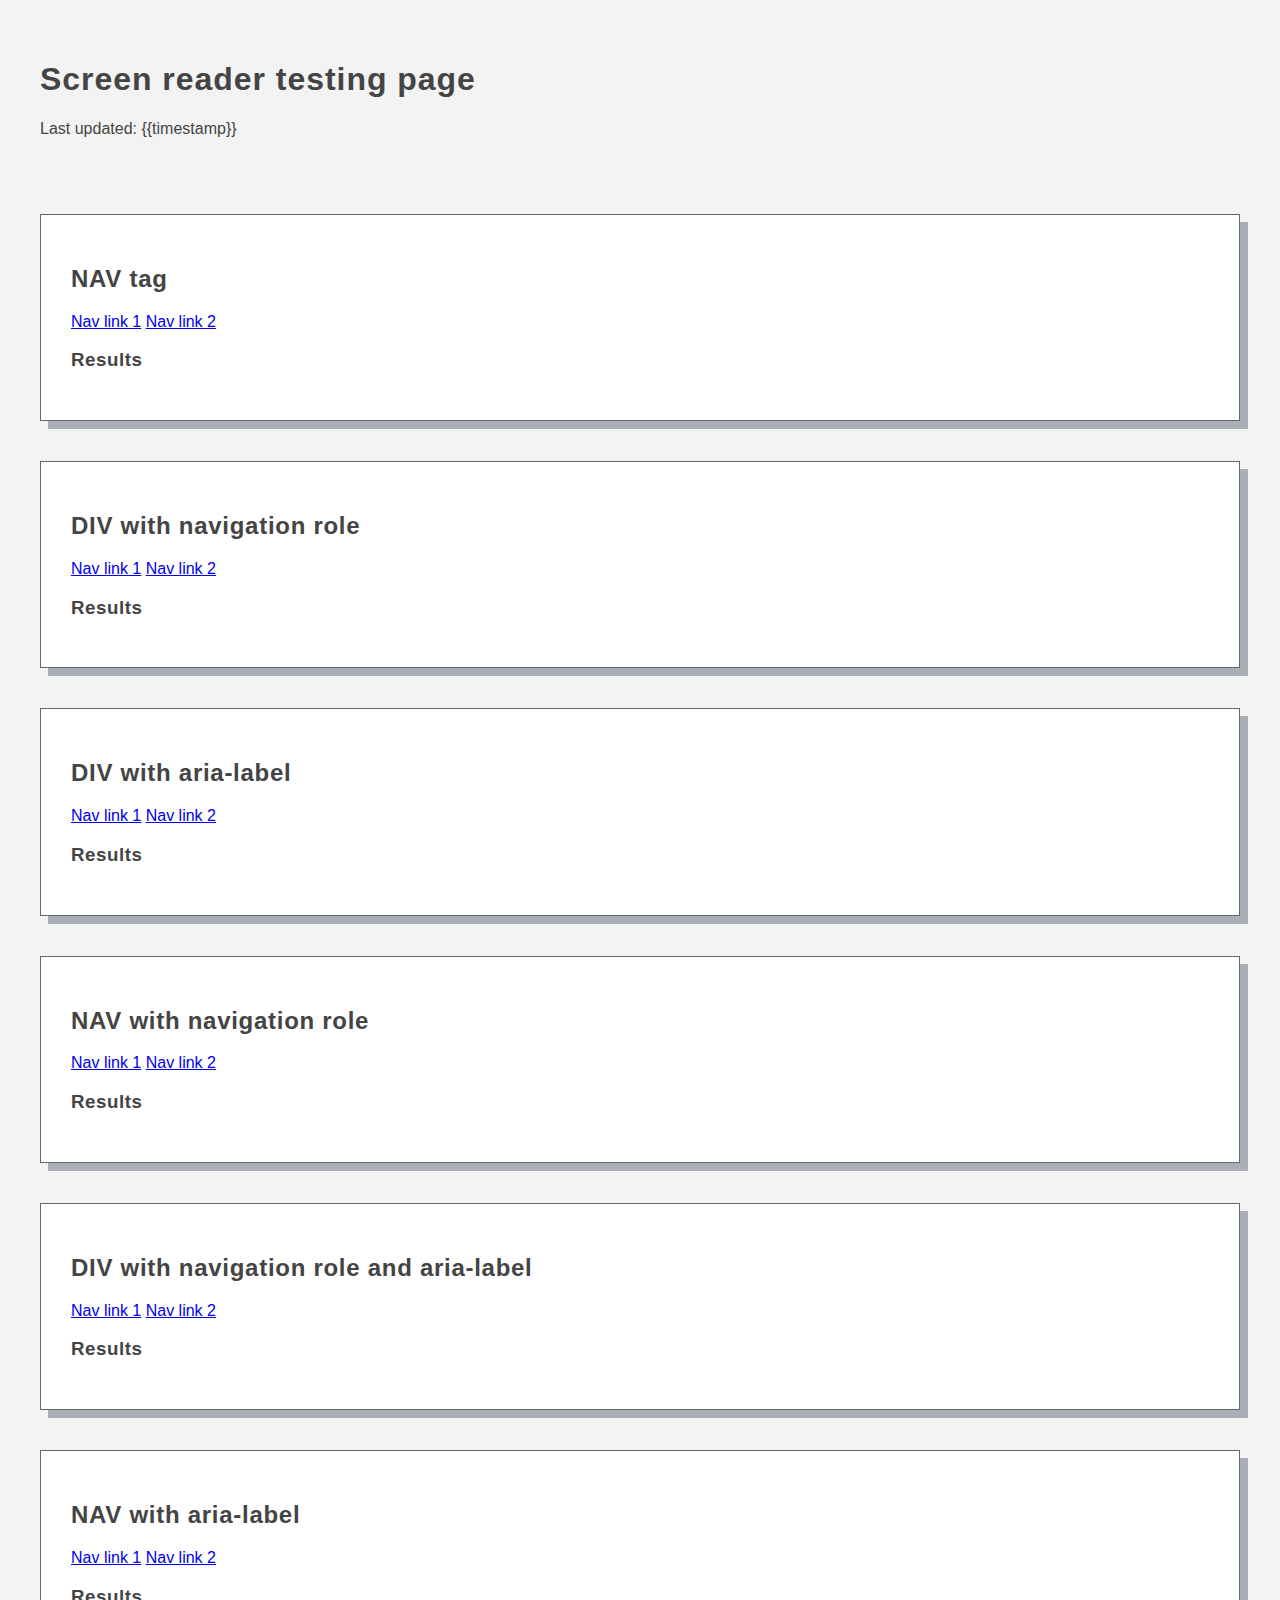
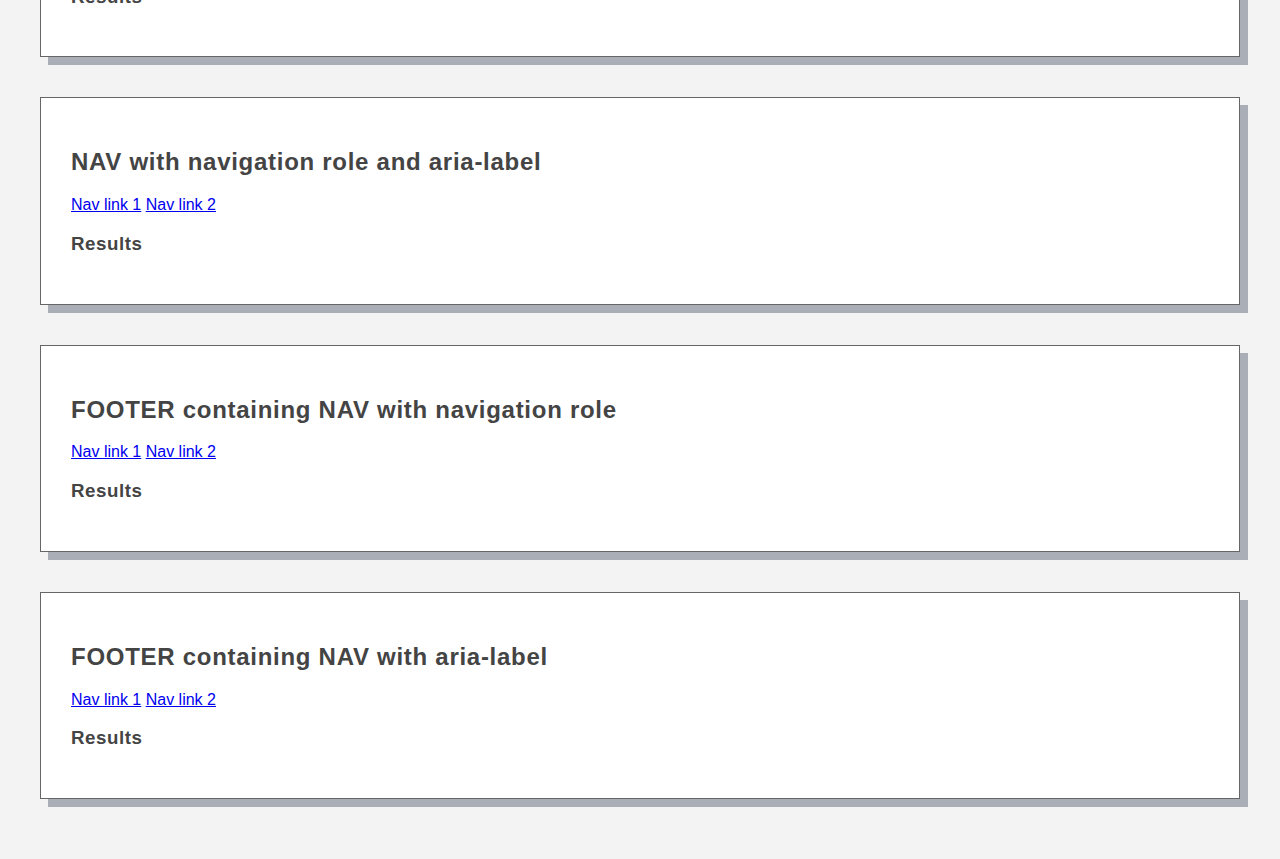
==== index.html @ 77a3485a "basic page to test with sr" ====
<!doctype html>
<html lang="en">
<head>
	<title>Screen reader navigation testing</title>
	<meta name="description" content="">
	<meta name="viewport" content="width=device-width, initial-scale=1">
	<link rel="stylesheet" href="style.css" />
</head>
<body>
	<header>
		<h1>Screen reader testing page</h1>
		<p>Last updated: <span>{{timestamp}}</span></p>
	</header>	

	<section aria-label="html nav tag">
		<!-- just the HTML tag <nav> -->
		<h2>NAV tag</h2>
		<nav>
			<a href="javascript:void(0);">Nav link 1</a>
			<a href="javascript:void(0);">Nav link 2</a>
		</nav>

		<h3>Results</h3>
		<table>
		</table>
	</section>

	<section aria-label="div with role">
		<!-- a <div> with the only attribute aria role=”navigation” -->
		<h2>DIV with navigation role</h2>
		<div role="navigation">
			<a href="javascript:void(0);">Nav link 1</a>
			<a href="javascript:void(0);">Nav link 2</a>
		</div>

		<h3>Results</h3>
		<table></table>
	</section>
	
	<section aria-label="div with aria-label">
		<!-- a <div> with the only attribute aria-label=”navigation” -->
		<h2>DIV with aria-label</h2>
		<div aria-label="navigation">
			<a href="javascript:void(0);">Nav link 1</a>
			<a href="javascript:void(0);">Nav link 2</a>
		</div>

		<h3>Results</h3>
		<table></table>
	</section>

	<section aria-label="nav with role">
		<!-- the HTML <nav> and an aria role=”navigation” -->
		<h2>NAV with navigation role</h2>
		<nav role="navigation">
			<a href="javascript:void(0);">Nav link 1</a>
			<a href="javascript:void(0);">Nav link 2</a>
		</nav>

		<h3>Results</h3>
		<table></table>
	</section>

	<section aria-label="div with role and aria-label">
		<!-- a <div> with the only attribute role=”navigation” and an aria-label=”primary” -->
		<h2>DIV with navigation role and aria-label</h2>
		<div role="navigation" aria-label="primary">
			<a href="javascript:void(0);">Nav link 1</a>
			<a href="javascript:void(0);">Nav link 2</a>
		</div>

		<h3>Results</h3>
		<table></table>
	</section>

	<section aria-label="nav with aria-label">
		<!-- the HTML <nav> and an aria-label =”primary navigation” -->
		<h2>NAV with aria-label</h2>
		<nav aria-label="primary navigation">
			<a href="javascript:void(0);">Nav link 1</a>
			<a href="javascript:void(0);">Nav link 2</a>
		</nav>

		<h3>Results</h3>
		<table></table>
	</section>

	<section aria-label="nav with role and aria-label">
		<!-- the HTML <nav>, role=”navigation,” and an aria-label =”primary” -->
		<h2>NAV with navigation role and aria-label</h2>
		<nav role="navigation" arial-label="primary">
			<a href="javascript:void(0);">Nav link 1</a>
			<a href="javascript:void(0);">Nav link 2</a>
		</nav>

		<h3>Results</h3>
		<table></table>
	</section>

	<section aria-label="footer containing nav with role">
		<!-- <footer> containing a child <nav> with role="navigation" -->
		<h2>FOOTER containing NAV with navigation role</h2>
		<footer>
			<nav role="navigation">
				<a href="javascript:void(0);">Nav link 1</a>
				<a href="javascript:void(0);">Nav link 2</a>
			</nav>
		</footer>

		<h3>Results</h3>
		<table></table>
	</section>

	<section aria-label="footer containing nav with aria-label">
		<!-- <footer> containing a <nav> with aria-label="primary" -->
		<h2>FOOTER containing NAV with aria-label</h2>
		<footer>
			<nav aria-label="primary">
				<a href="javascript:void(0);">Nav link 1</a>
				<a href="javascript:void(0);">Nav link 2</a>
			</nav>
		</footer>

		<h3>Results</h3>
		<table></table>
	</section>
</body>
</html>
---- style.css ----
body{
	margin:0px;
	padding:20px;
	background:#f3f3f3;
	color:#444;
	font-family:Helvetica, Arial, sans-serif;
}
header{
	padding:20px;
}
h1,h2,h3{
	letter-spacing:.03em;
}
section{
	margin:40px 20px;
	padding:30px;
	background:#fff;
	border:1px solid #666;
	box-shadow:8px 8px 0px rgba(60, 71, 93, 0.4);
}
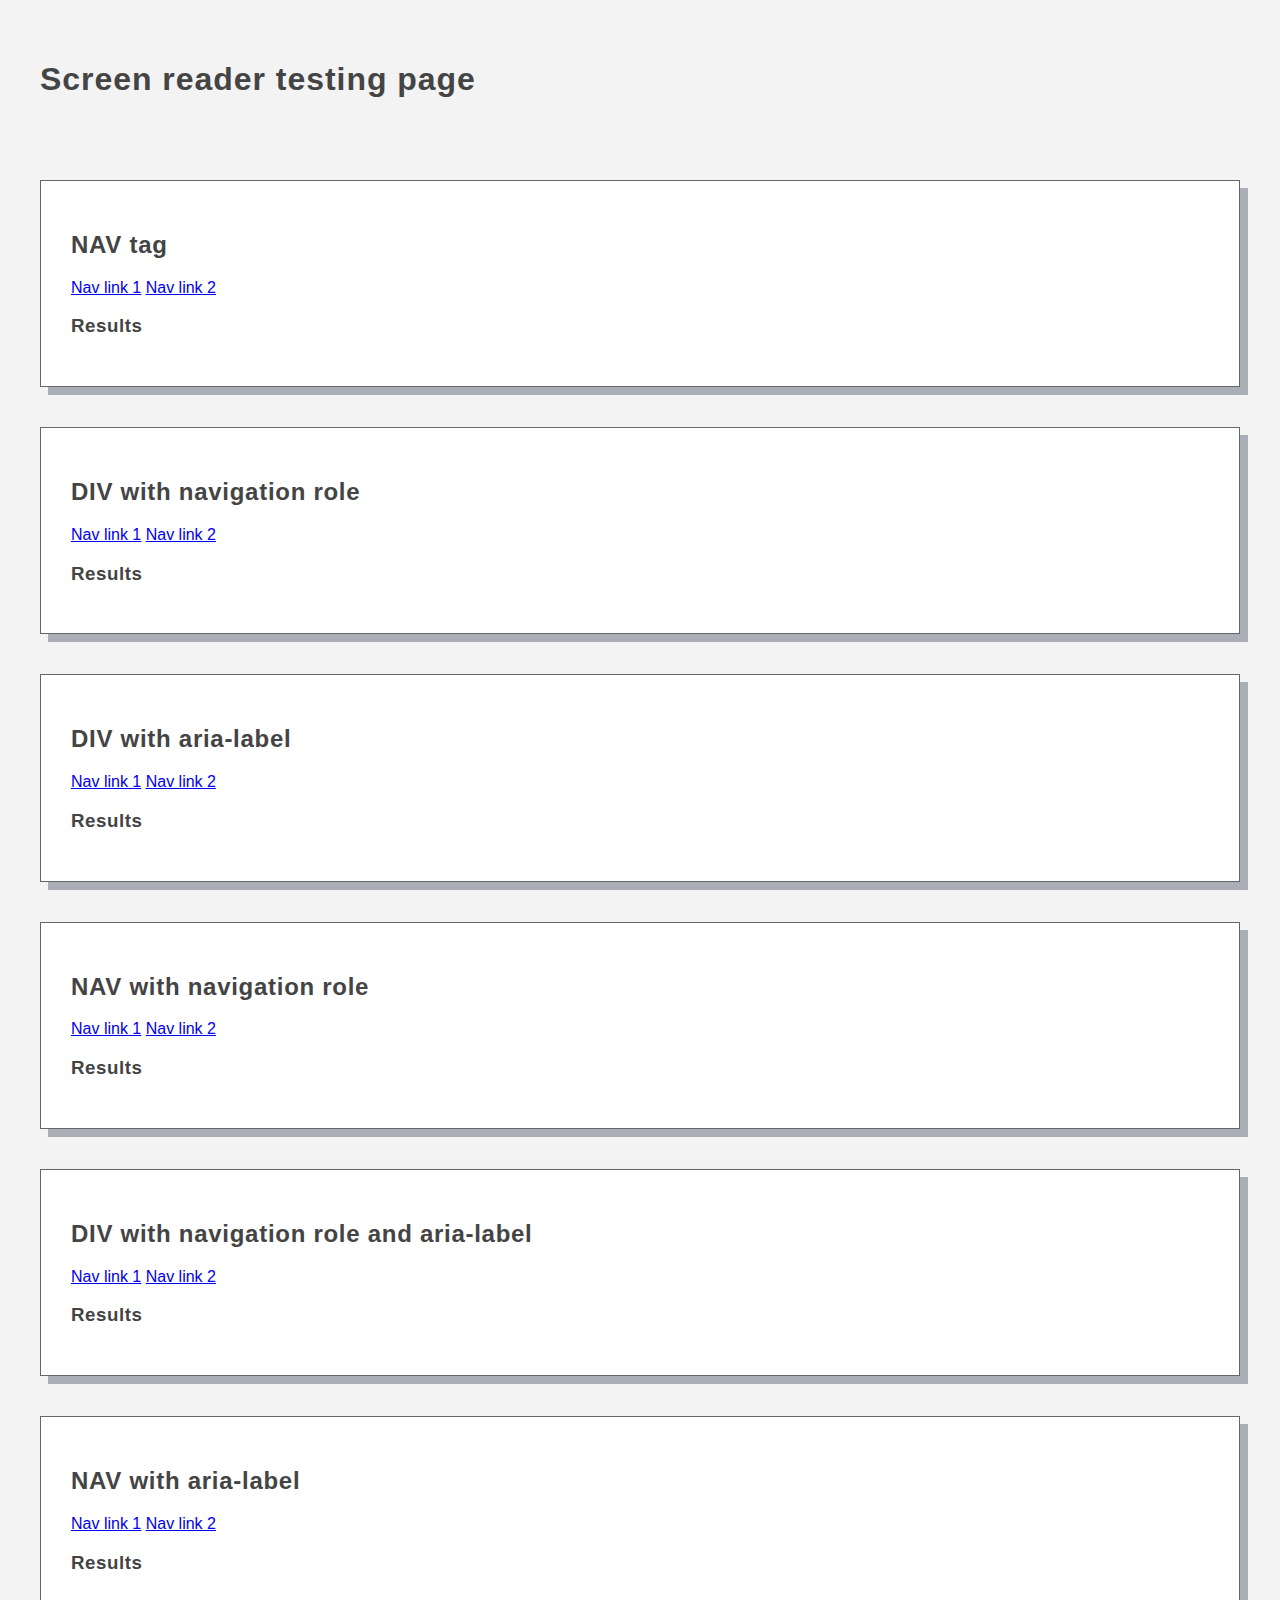
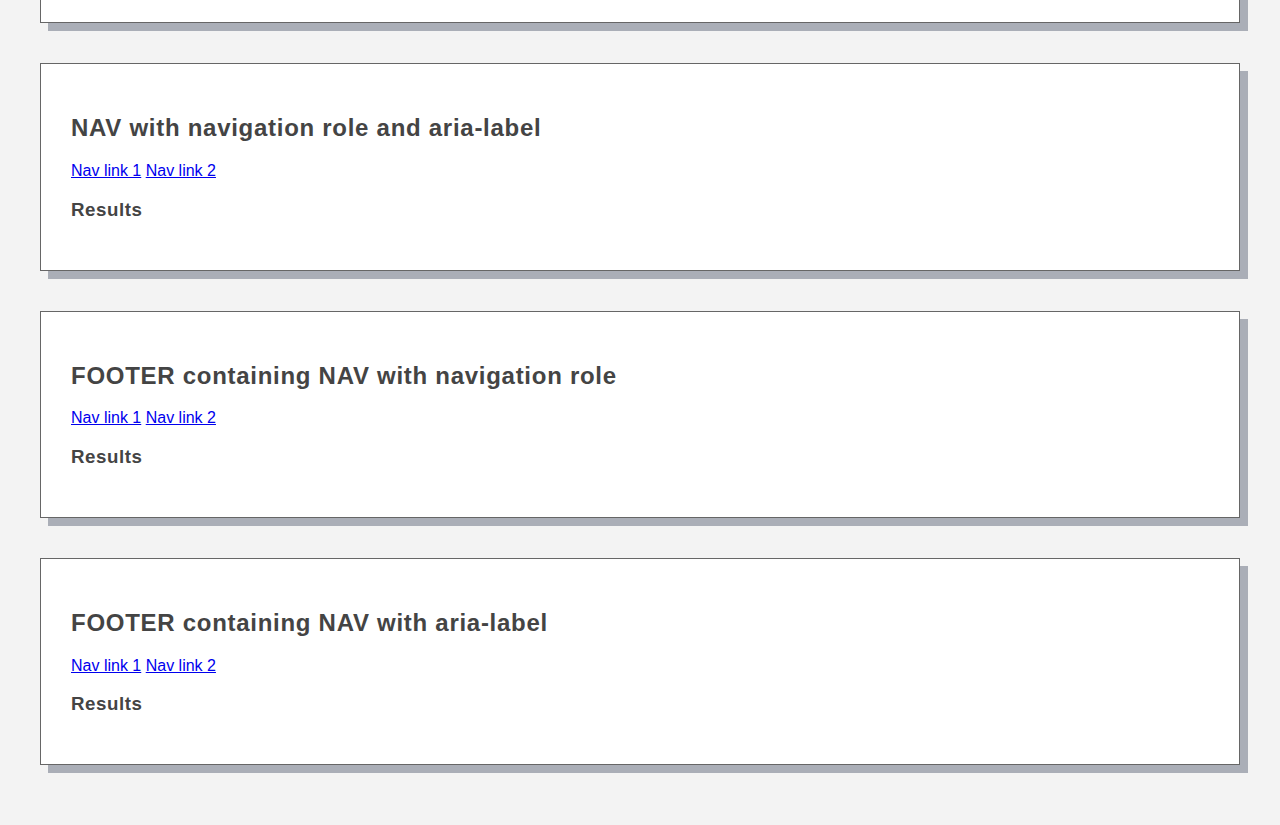
==== commit 52ecdfdd: "removed timestamp placeholder" ====
--- a/index.html
+++ b/index.html
@@ -9,7 +9,6 @@
 <body>
 	<header>
 		<h1>Screen reader testing page</h1>
-		<p>Last updated: <span>{{timestamp}}</span></p>
 	</header>	
 
 	<section aria-label="html nav tag">
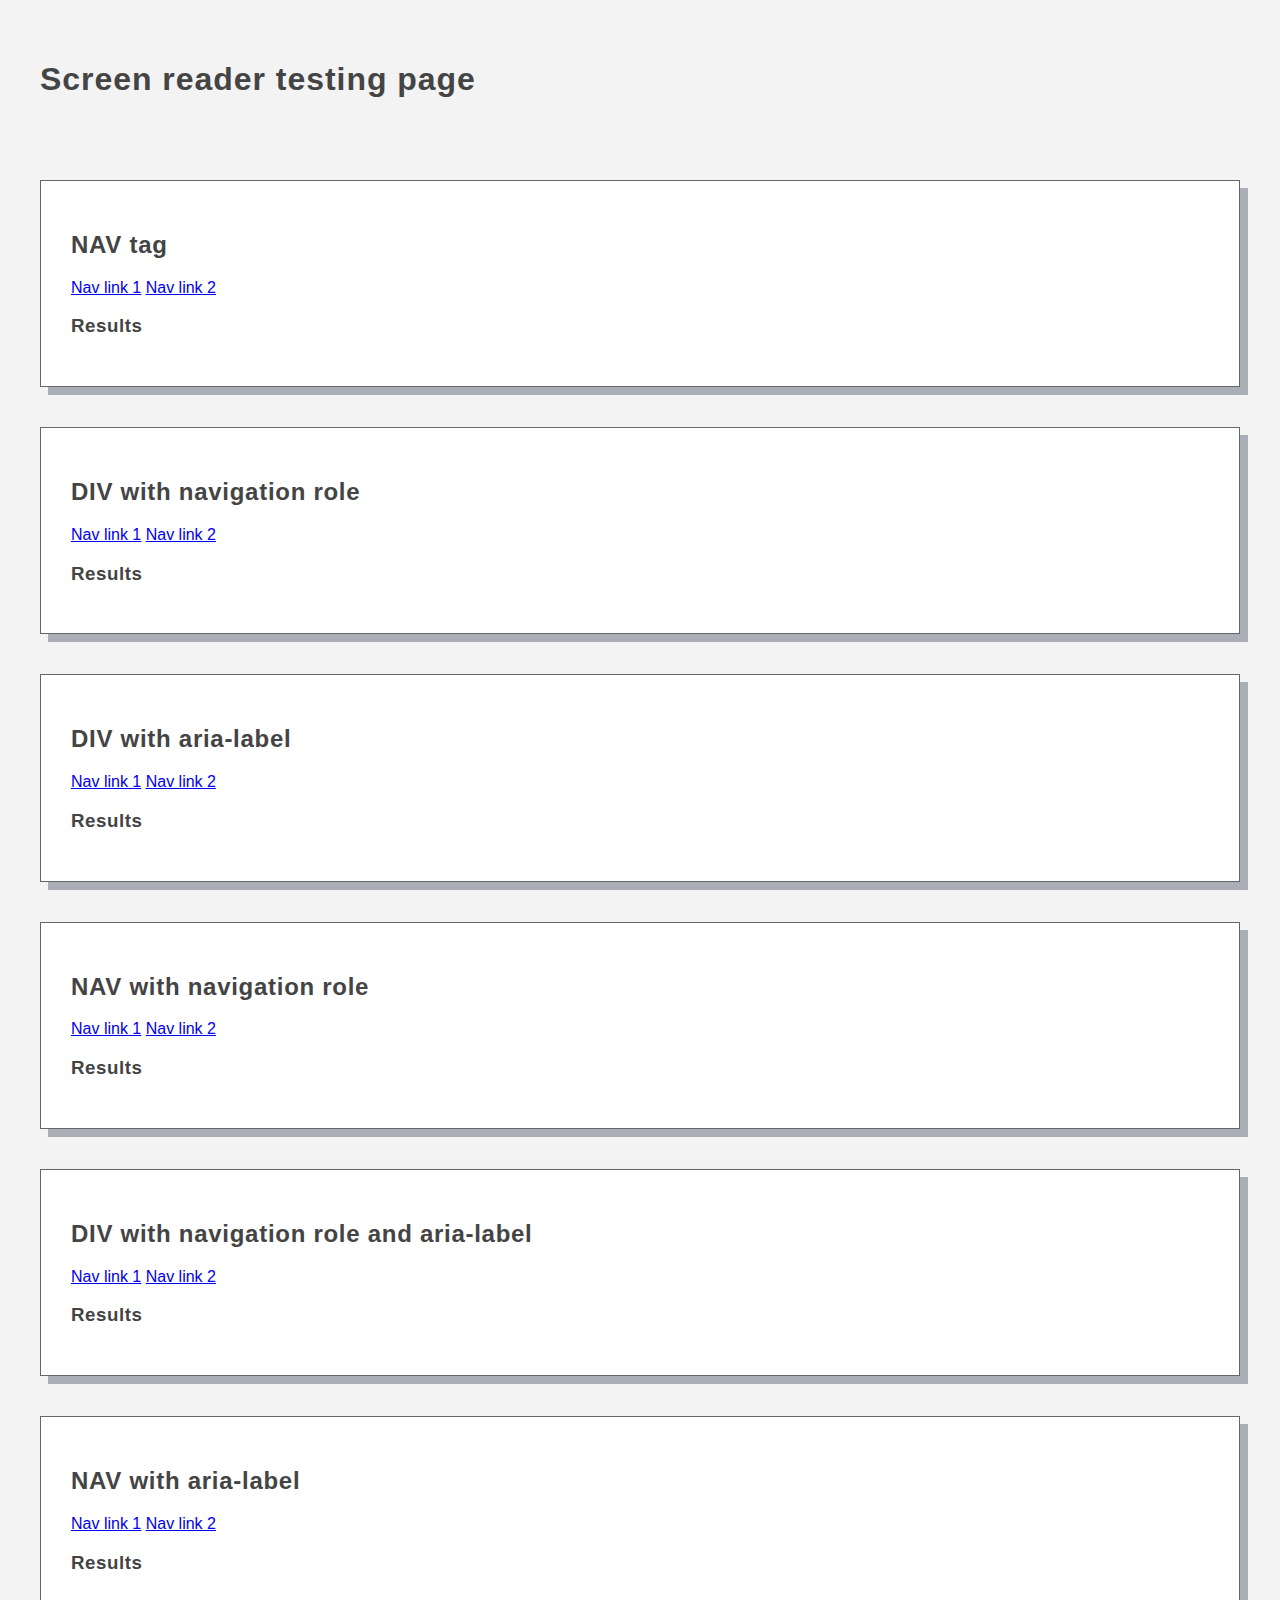
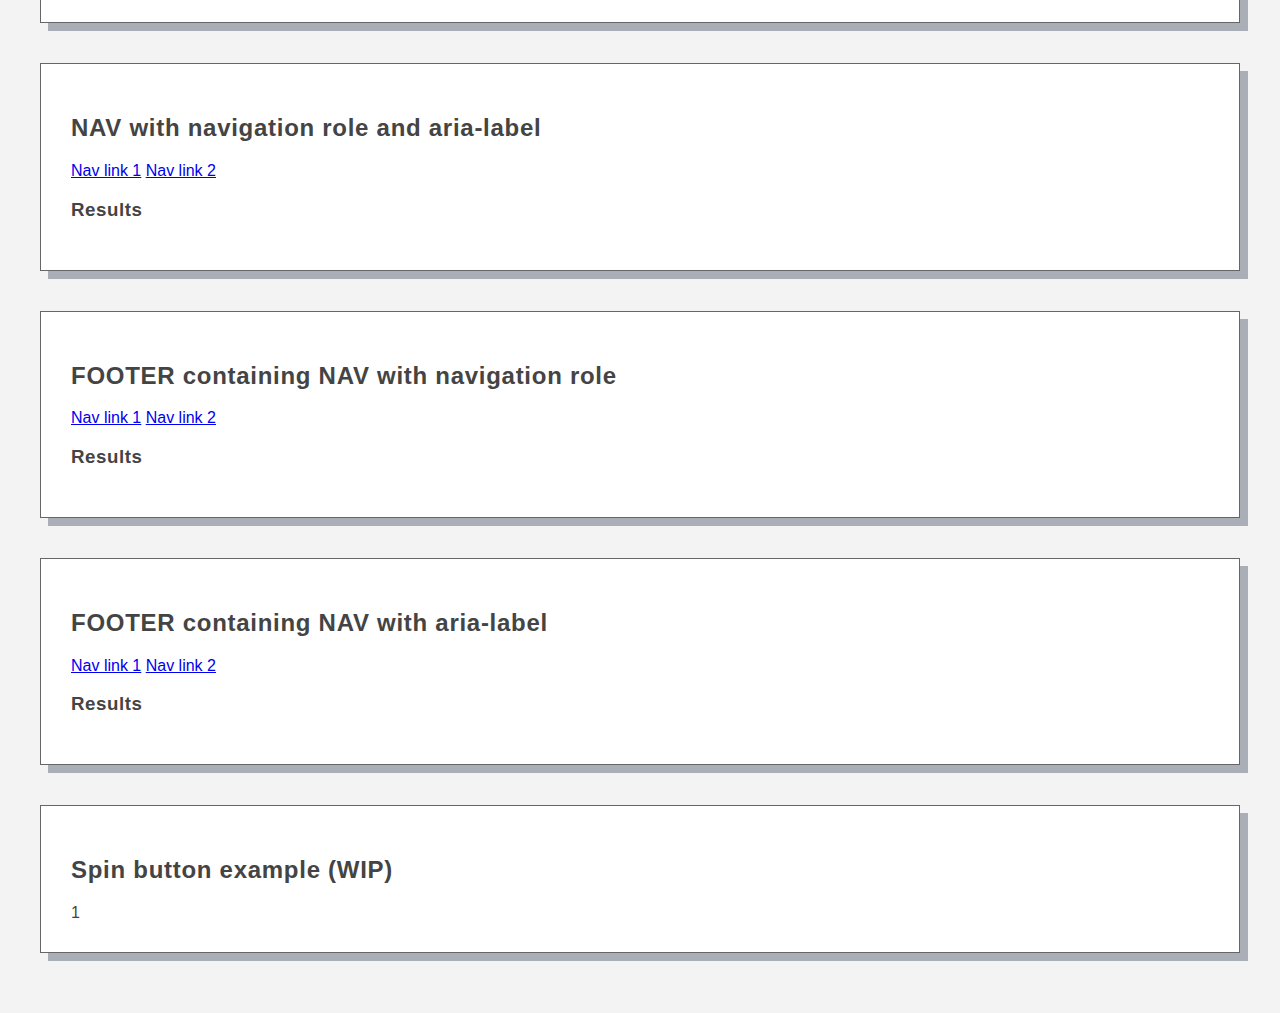
==== commit e23ff809: "added the start of a spinbutton. plus readme" ====
--- a/index.html
+++ b/index.html
@@ -123,5 +123,20 @@
 		<h3>Results</h3>
 		<table></table>
 	</section>
+
+	<section aria-label="spinbutton example">
+		<h2>Spin button example (WIP)</h2>
+		<div class="spinbutton">
+			<div role="spinbutton"
+         tabindex="0"
+         aria-valuenow="1"
+         aria-valuetext="first"
+         aria-valuemin="0"
+         aria-valuemax="12"
+         aria-label="Hour">
+	      1
+	    </div>
+		</div>
+	</section>
 </body>
 </html>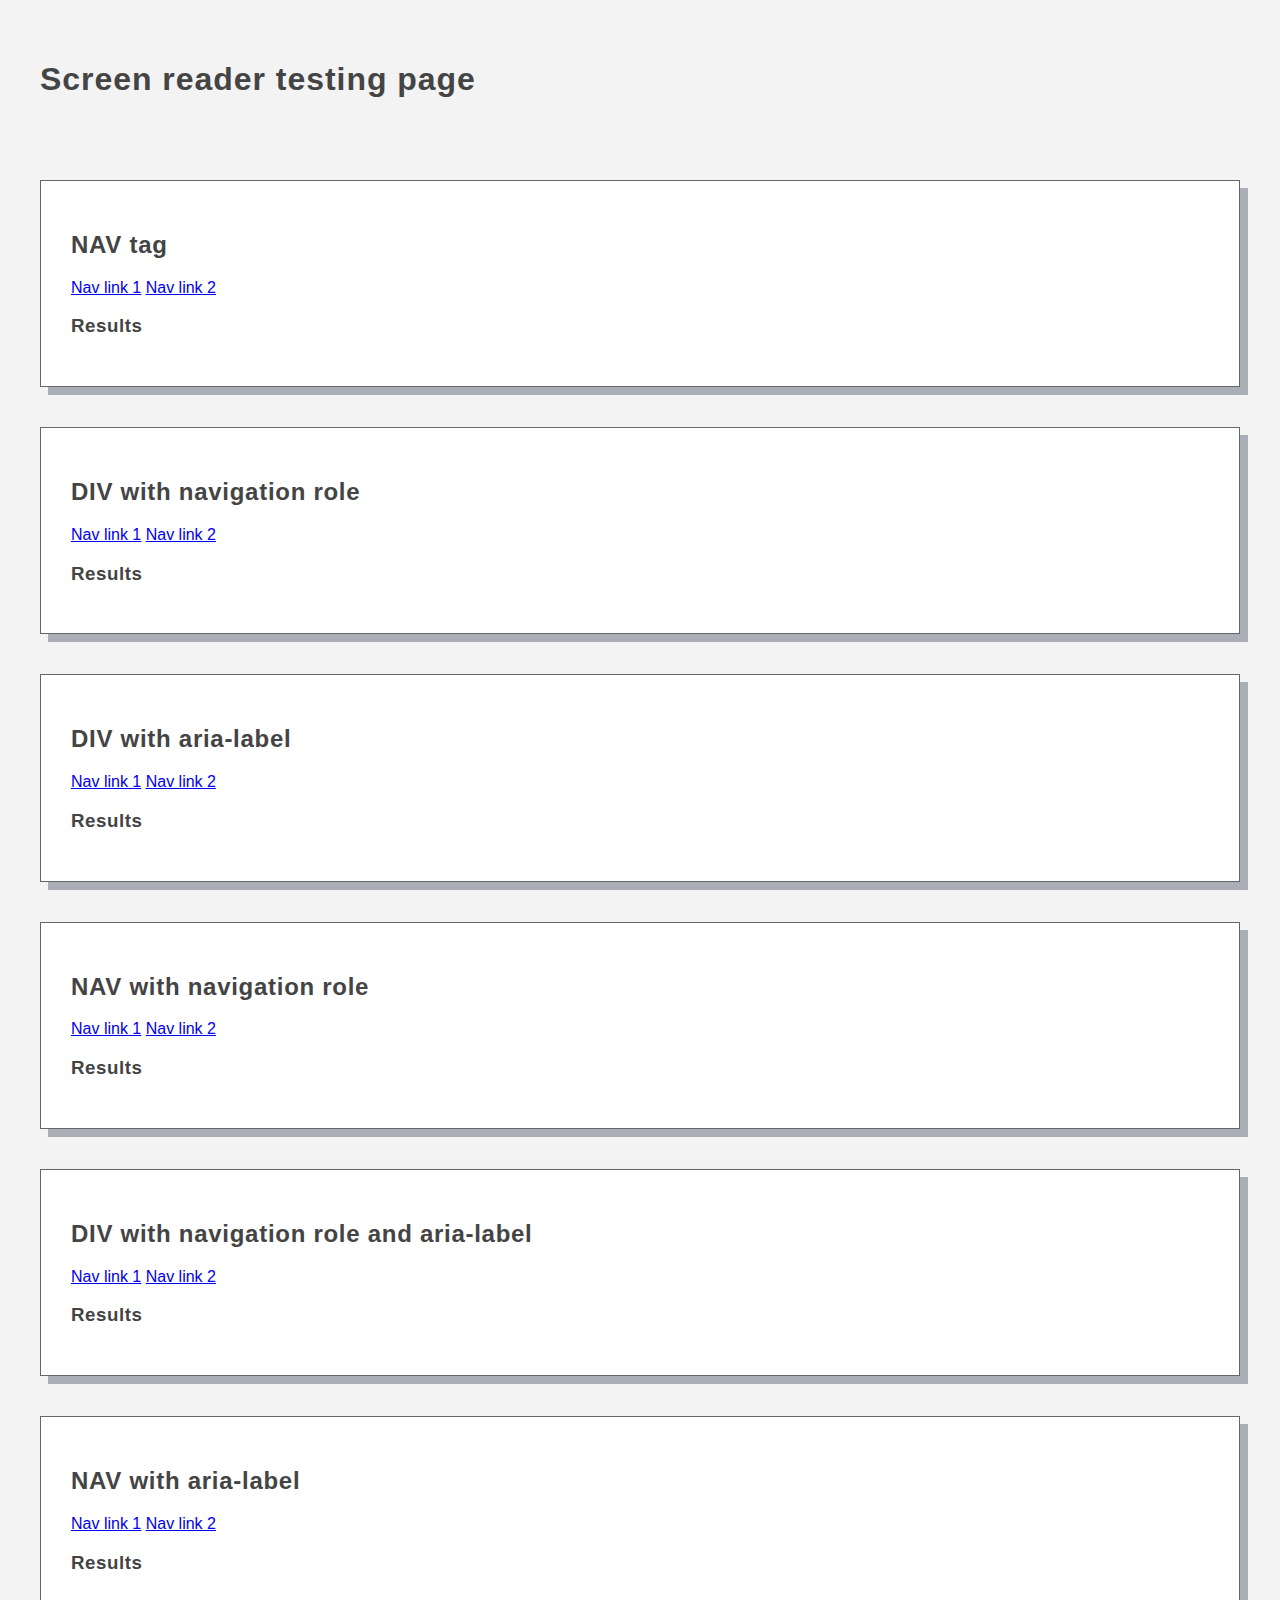
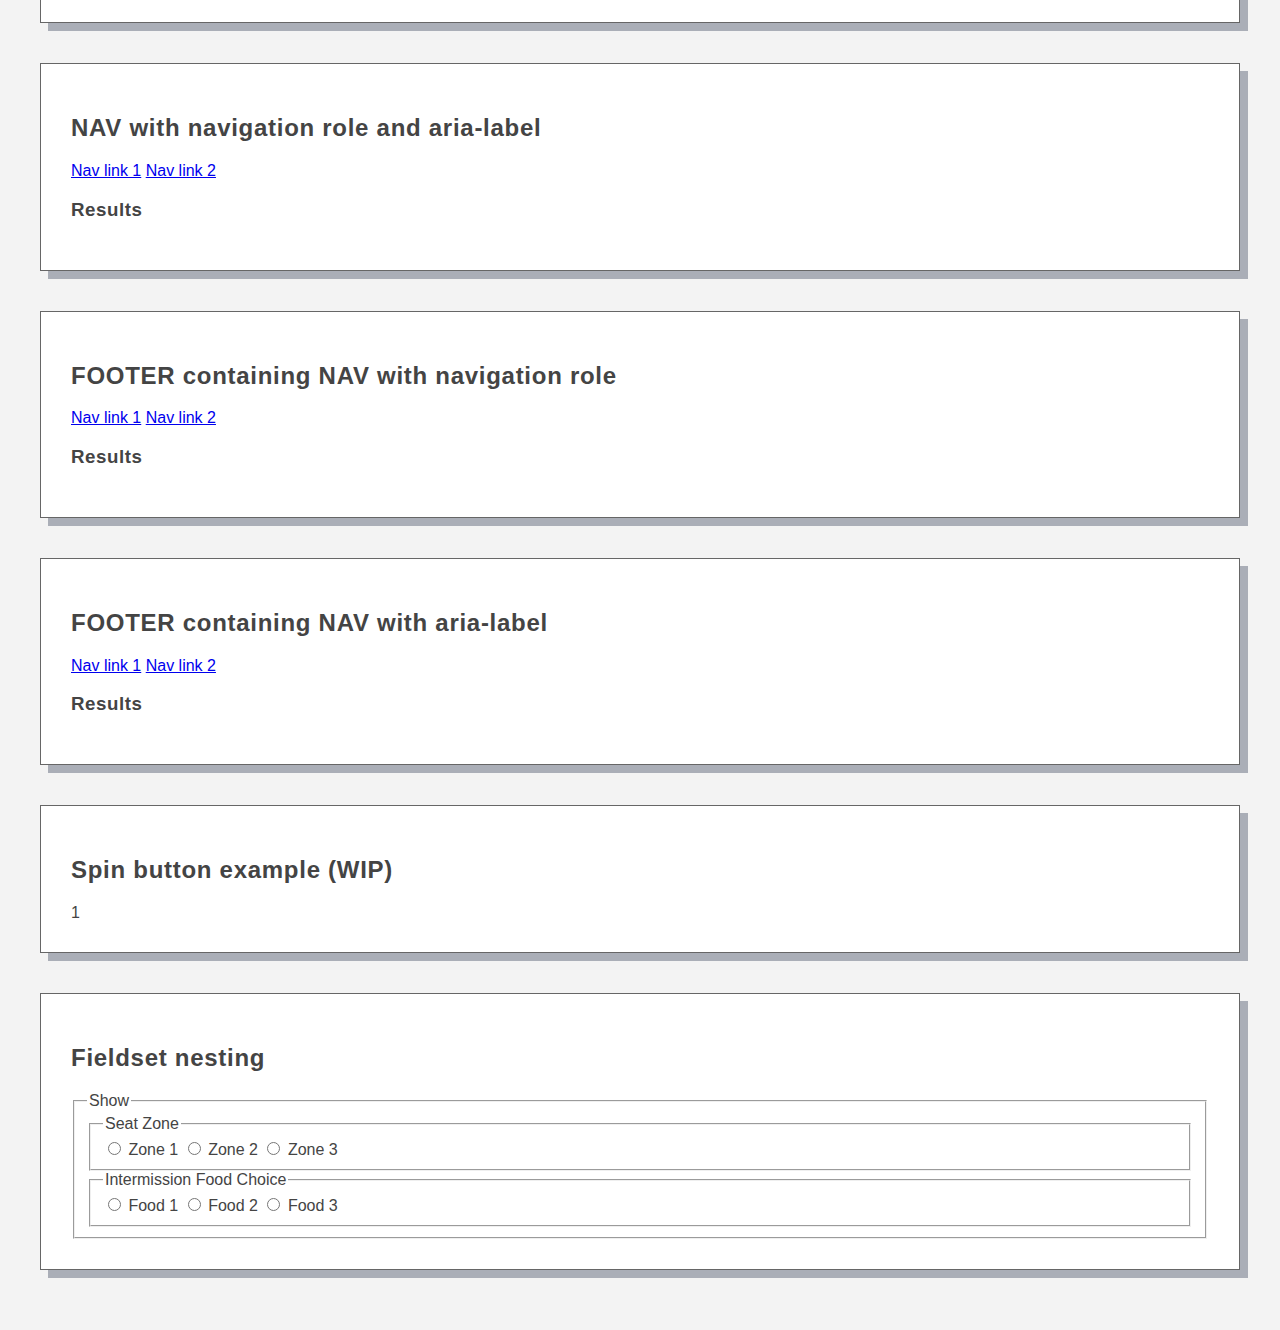
==== commit 3b7b6b1a: "added fieldset nesting to main index, plus a few other testing pages for various needs" ====
--- a/index.html
+++ b/index.html
@@ -138,5 +138,28 @@
 	    </div>
 		</div>
 	</section>
+
+	<section aria-label="fieldset nesting examples">
+		<h2>Fieldset nesting</h2>
+		<form>
+			<fieldset>
+				<legend>Show</legend>
+
+				<fieldset>
+					<legend>Seat Zone</legend>
+					<label><input type="radio" name="zone"> Zone 1</label>
+					<label><input type="radio" name="zone"> Zone 2</label>
+					<label><input type="radio" name="zone"> Zone 3</label>
+				</fieldset>
+
+				<fieldset>
+					<legend>Intermission Food Choice</legend>
+					<label><input type="radio" name="food"> Food 1</label>
+					<label><input type="radio" name="food"> Food 2</label>
+					<label><input type="radio" name="food"> Food 3</label>
+				</fieldset>
+			</fieldset>
+		</form>
+	</section>
 </body>
 </html>--- a/style.css
+++ b/style.css
@@ -17,4 +17,4 @@
 	background:#fff;
 	border:1px solid #666;
 	box-shadow:8px 8px 0px rgba(60, 71, 93, 0.4);
-}+}
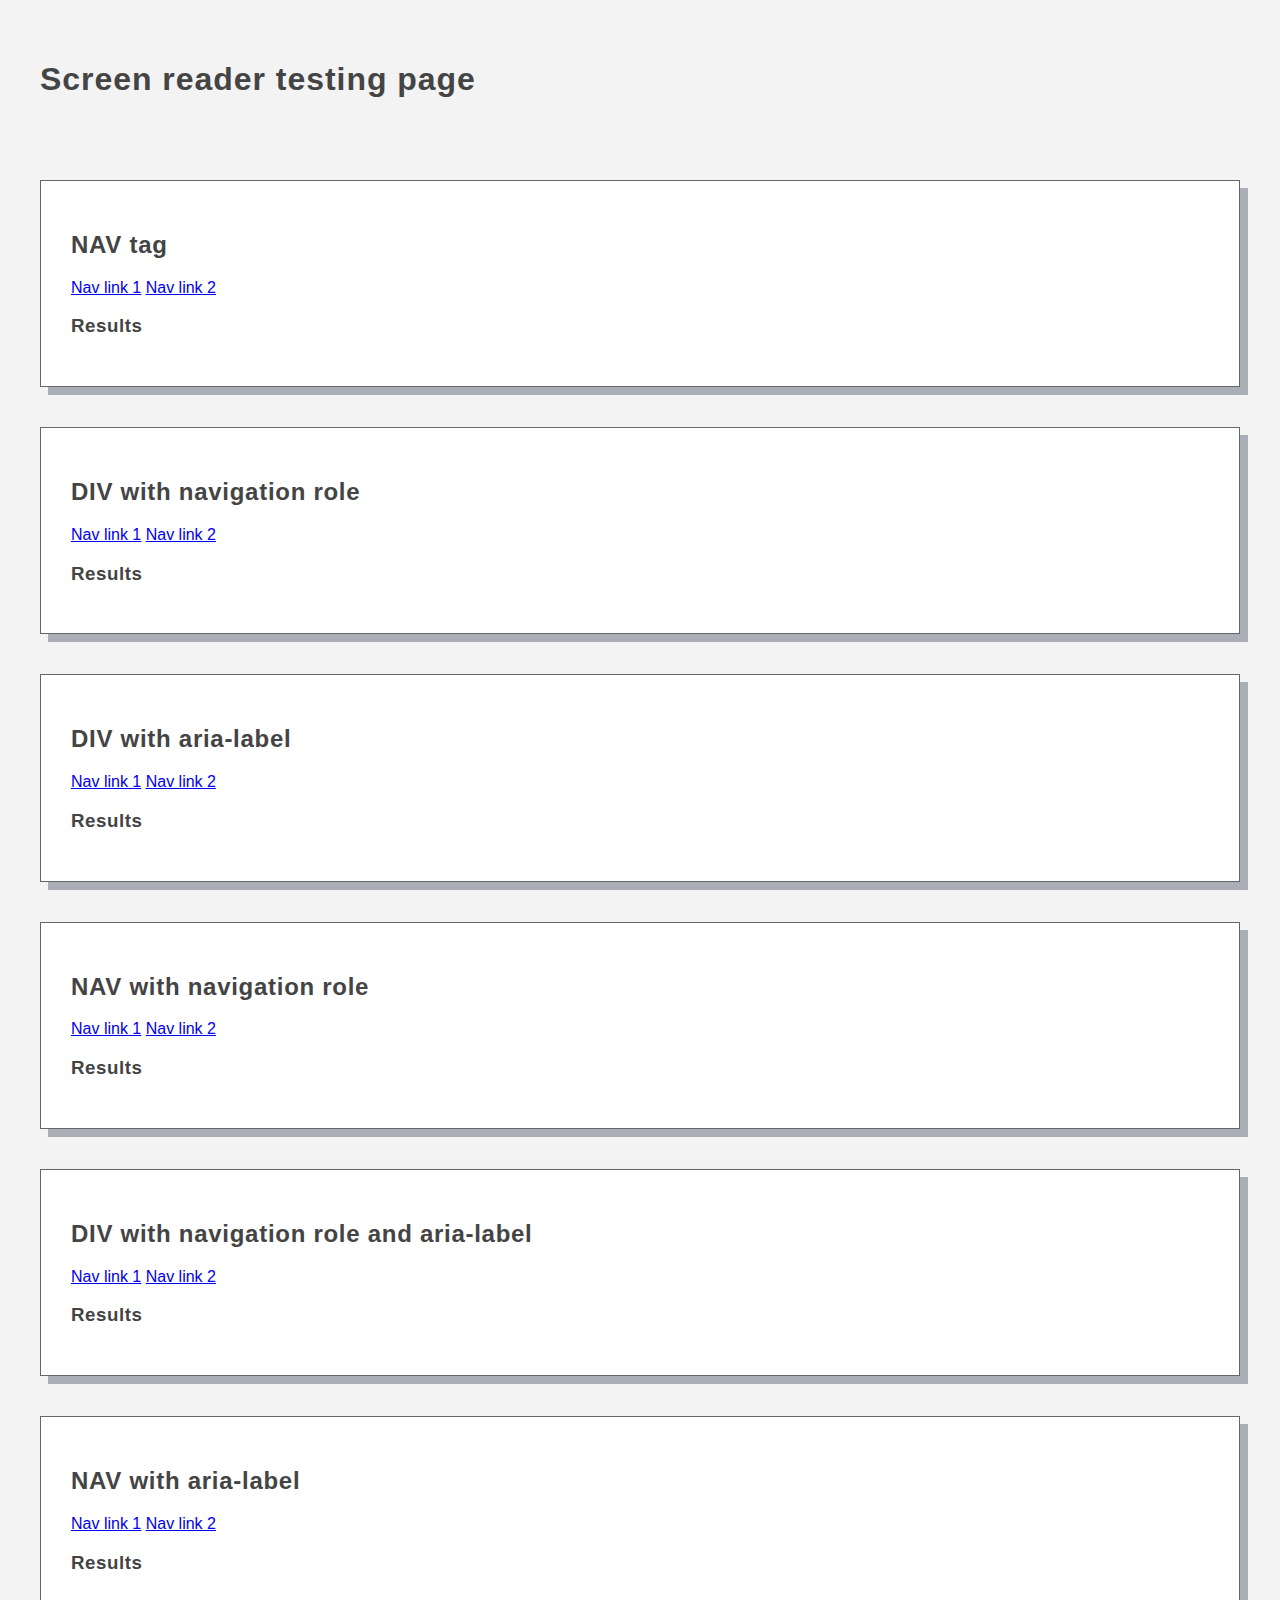
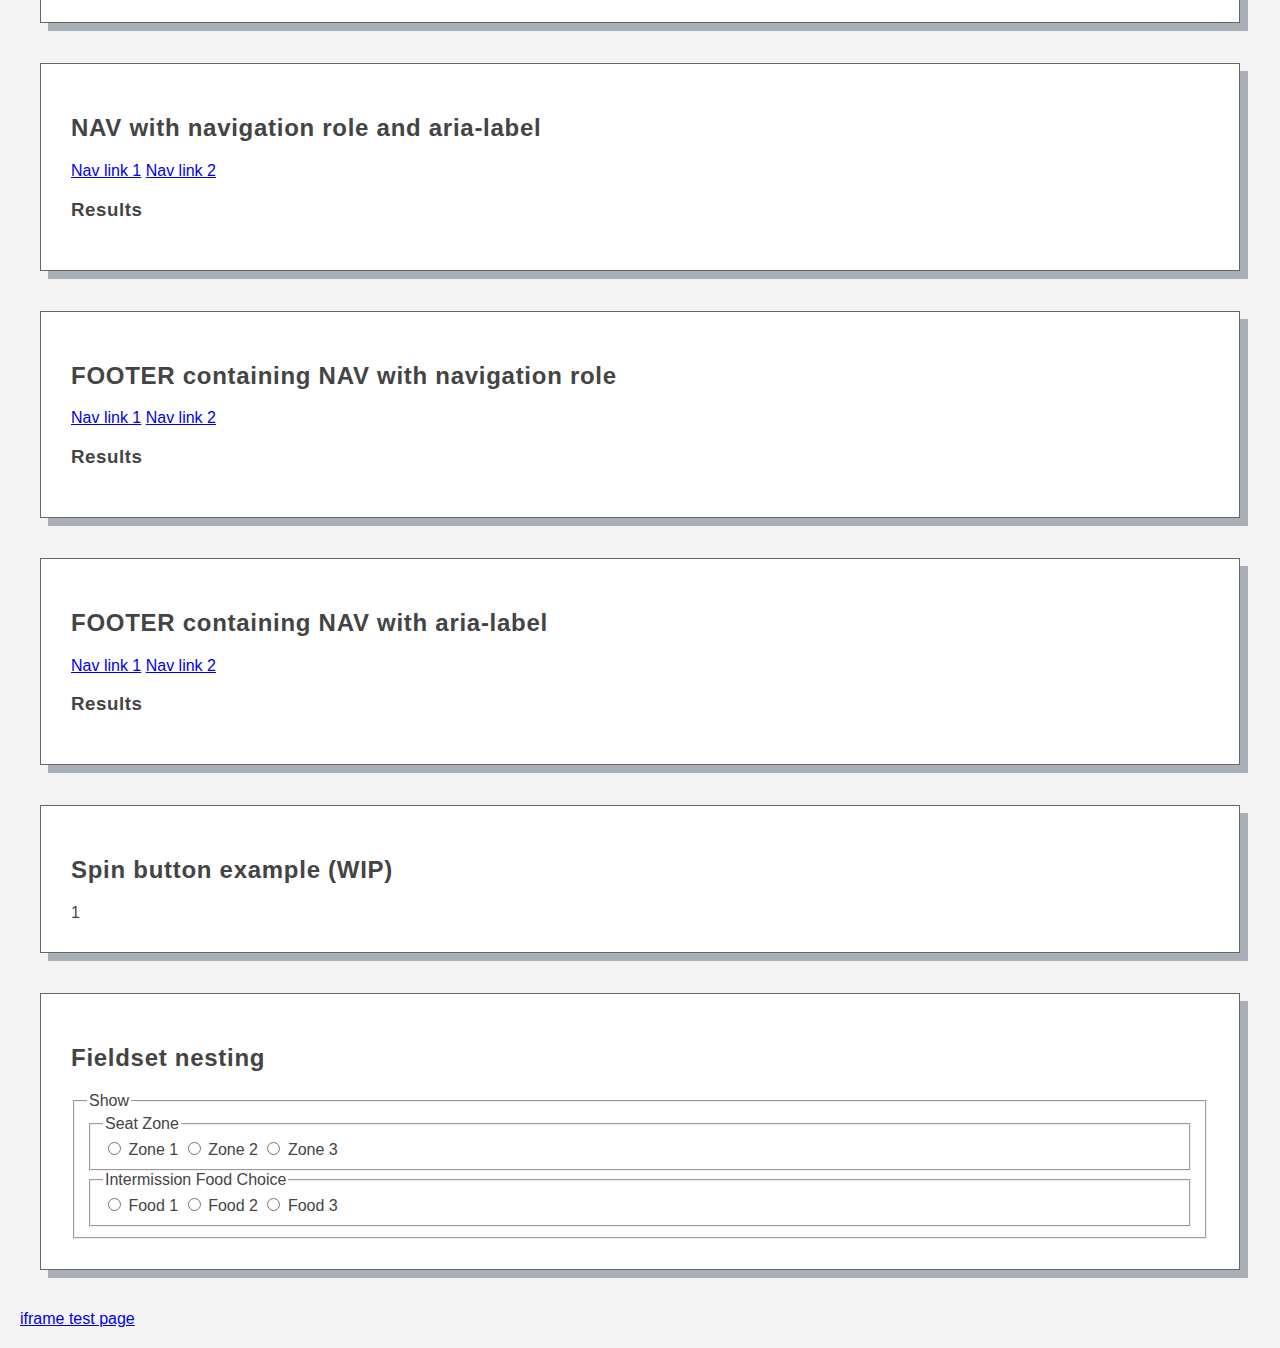
==== commit 626078fd: "added a button to reach page" ====
--- a/index.html
+++ b/index.html
@@ -161,5 +161,6 @@
 			</fieldset>
 		</form>
 	</section>
+	<a href="/iframetest.html">iframe test page</a>
 </body>
-</html>+</html>
